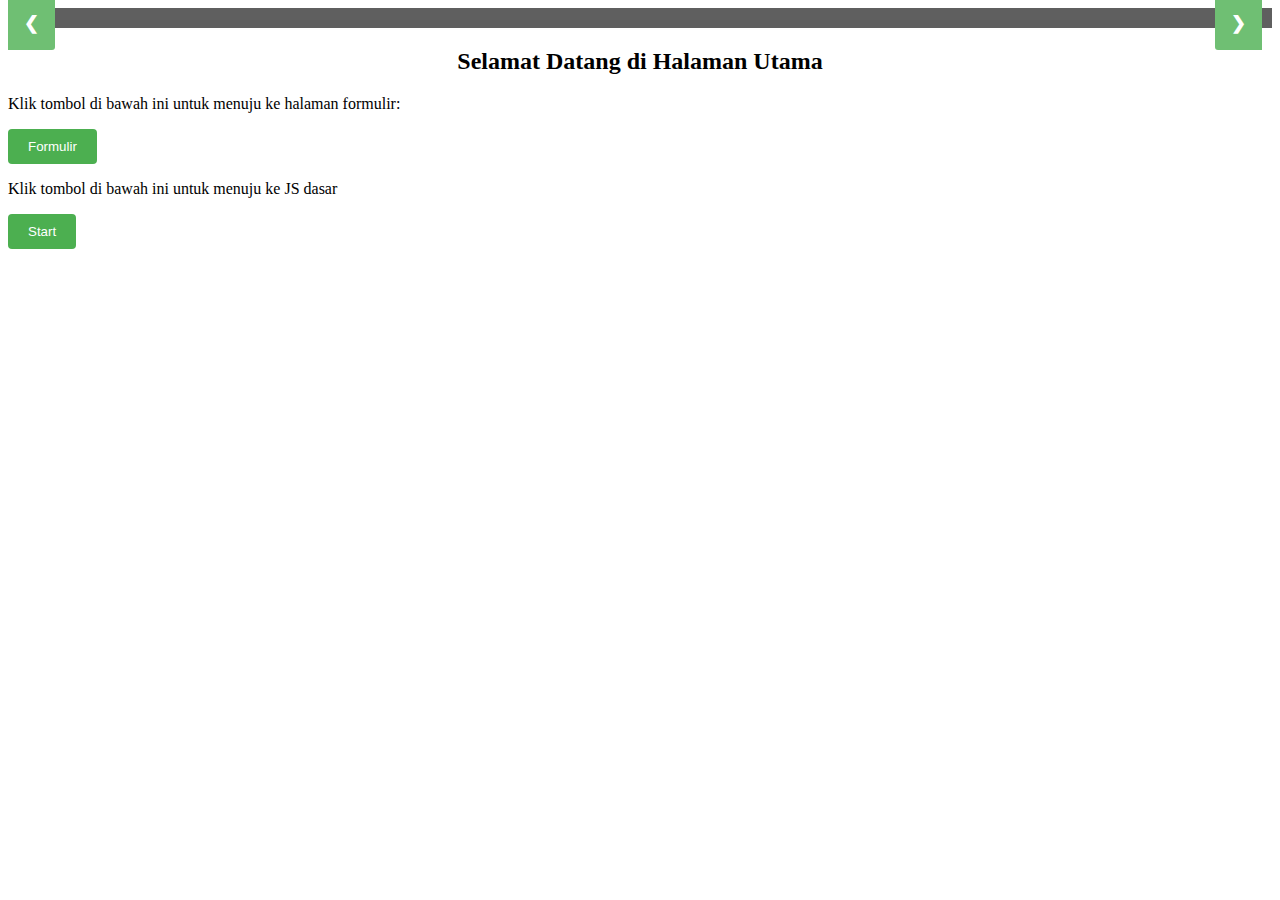
==== index.html @ 1b97c398 "first commit" ====
<!DOCTYPE html>
<html lang="en">
<head>
<meta charset="UTF-8">
<meta name="viewport" content="width=device-width, initial-scale=1.0">
<title>Halaman Utama</title>
<link rel="stylesheet" href="./assets/style.css">
</head>
<body>

<!-- Carousel -->

<div class="slideshow-container">
    <div class="mySlides fade">
      <img src="https://albayaancianjur.com/wp-content/uploads/2017/12/Gambar-Pemandangan-Alam-Danau-1194.jpg" style="width:100%;">
    </div>
  
    <div class="mySlides fade">
      <img src="https://www.static-src.com/wcsstore/Indraprastha/images/catalog/full//catalog-image/90/MTA-144732410/tidak_ada_merk_lukisan_pemandangan_alam_model_terbaru_yang_sangat_realistis_full01_tq2fqwsr.jpg" style="width:100%;">
    </div>
  
    <div class="mySlides fade">
      <img src="https://cdn1.katadata.co.id/media/images/temp/2021/10/09/Pemandangan_alam_di_Kepulauan_Widi_Halmahera_Selatan_Maluku_Utara-2021_10_09-07_39_21_9871dd83b80117968b90b37dab478d9f.jpg" style="width:100%;">
    </div>
  
    <button class="prev" onclick="plusSlides(-1)">&#10094;</button>
    <button class="next" onclick="plusSlides(1)">&#10095;</button>
</div>

<center>
<h2>Selamat Datang di Halaman Utama</h2>
</center>

<p>Klik tombol di bawah ini untuk menuju ke halaman formulir:</p>

<button onclick="window.location.href='form.html'">Formulir</button>

<p>Klik tombol di bawah ini untuk menuju ke JS dasar</p>

<button onclick="window.location.href='jsdasar.html'">Start</button>
</div>
<script src="./assets/script.js"></script>
</body>
</html>
---- assets/style.css ----
* {box-sizing:border-box}

.slideshow-container {
  max-width: 5000px;
  position: relative;
  margin: auto;
  opacity: 0.8;
  background-color: rgba(5, 5, 5, 0.8); /* Warna latar belakang carousel dengan opacity */
}

.prev:hover, .next:hover {
    background-color: rgba(0,0,0,0.8); /* Warna latar belakang tombol prev/next saat dihover dengan opacity */
  }

.mySlides {
  display: none;;
}

.prev, .next {
  cursor: pointer;
  position: absolute;
  top: 50%;
  width: auto;
  margin-top: -22px;
  padding: 16px;
  color: white;
  font-weight: bold;
  font-size: 18px;
  transition: 0.6s ease;
  border-radius: 0 3px 3px 0;
  user-select: none;
}

.next {
  right: 0;
  border-radius: 3px 0 0 3px;
}

.prev:hover, .next:hover {
  background-color: rgba(0,0,0,0.8);
}

/* Caption text */
.text {
  color: #f2f2f2;
  font-size: 15px;
  padding: 8px 12px;
  position: absolute;
  bottom: 8px;
  width: 100%;
  text-align: center;
}

.numbertext {
  color: #f2f2f2;
  font-size: 12px;
  padding: 8px 12px;
  position: absolute;
  top: 0;
}

.dot {
  cursor: pointer;
  height: 15px;
  width: 15px;
  margin: 0 2px;
  background-color: #bbb;
  border-radius: 50%;
  display: inline-block;
  transition: background-color 0.6s ease;
}

.active, .dot:hover {
  background-color: #717171;
}

/* Fading animation */
.fade {
  animation-name: fade;
  animation-duration: 1.5s;
}

@keyframes fade {
  from {opacity: .4}
  to {opacity: 1}
}

button {
    background-color: #4CAF50; 
    color: white; 
    padding: 10px 20px; 
    border: none; 
    border-radius: 4px; 
    cursor: pointer; 
    transition: background-color 0.3s; 
    margin-right: 10px; 
  }
  
  button:hover {
    background-color: #000000; 
  }
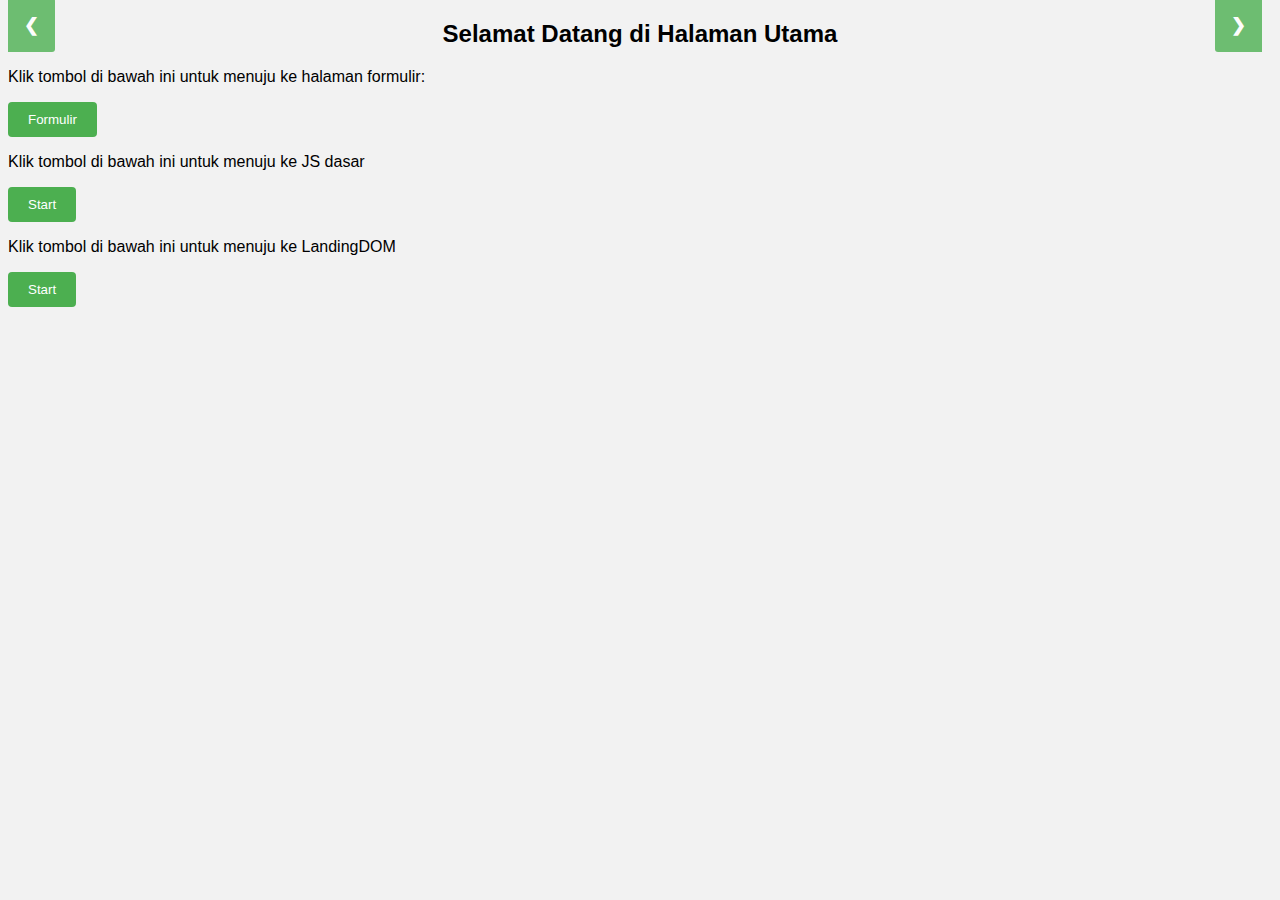
==== commit ddade9de: "update DOM" ====
--- a/index.html
+++ b/index.html
@@ -12,15 +12,15 @@
 
 <div class="slideshow-container">
     <div class="mySlides fade">
-      <img src="https://albayaancianjur.com/wp-content/uploads/2017/12/Gambar-Pemandangan-Alam-Danau-1194.jpg" style="width:100%;">
+      <img src="https://i.ibb.co/9cZK9h8/nasa-Q1p7bh3-SHj8-unsplash.jpg" style="width:100%;">
     </div>
   
     <div class="mySlides fade">
-      <img src="https://www.static-src.com/wcsstore/Indraprastha/images/catalog/full//catalog-image/90/MTA-144732410/tidak_ada_merk_lukisan_pemandangan_alam_model_terbaru_yang_sangat_realistis_full01_tq2fqwsr.jpg" style="width:100%;">
+      <img src="https://i.ibb.co/hHK6jZ2/ryan-hutton-Jztmx9yqj-Bw-unsplash.jpg" style="width:100%;">
     </div>
   
     <div class="mySlides fade">
-      <img src="https://cdn1.katadata.co.id/media/images/temp/2021/10/09/Pemandangan_alam_di_Kepulauan_Widi_Halmahera_Selatan_Maluku_Utara-2021_10_09-07_39_21_9871dd83b80117968b90b37dab478d9f.jpg" style="width:100%;">
+      <img src="https://i.ibb.co/fdsqZmV/johannes-plenio-DKix6-Un55mw-unsplash.jpg" style="width:100%;">
     </div>
   
     <button class="prev" onclick="plusSlides(-1)">&#10094;</button>
@@ -32,12 +32,13 @@
 </center>
 
 <p>Klik tombol di bawah ini untuk menuju ke halaman formulir:</p>
-
 <button onclick="window.location.href='form.html'">Formulir</button>
 
 <p>Klik tombol di bawah ini untuk menuju ke JS dasar</p>
+<button onclick="window.location.href='jsdasar.html'">Start</button>
 
-<button onclick="window.location.href='jsdasar.html'">Start</button>
+<p>Klik tombol di bawah ini untuk menuju ke LandingDOM</p>
+<button onclick="window.location.href='landingdom.html'">Start</button>
 </div>
 <script src="./assets/script.js"></script>
 </body>
--- a/assets/style.css
+++ b/assets/style.css
@@ -1,4 +1,56 @@
 * {box-sizing:border-box}
+
+body {
+  font-family: Arial, sans-serif;
+  padding: 0;
+  background-color: #f2f2f2;
+}
+
+form {
+  max-width: 600px;
+  margin: 20px auto;
+  background-color: #fff;
+  padding: 20px;
+  border-radius: 8px;
+  box-shadow: 0 0 10px rgba(0, 0, 0, 0.1);
+}
+
+label {
+  font-weight: bold;
+}
+
+input[type="text"],
+input[type="email"],
+select,
+textarea,
+input[type="file"] {
+  width: 100%;
+  padding: 10px;
+  margin: 5px 0 15px;
+  border: 1px solid #ccc;
+  border-radius: 4px;
+  box-sizing: border-box;
+}
+
+input[type="radio"],
+input[type="checkbox"] {
+  margin-right: 5px;
+}
+
+input[type="submit"] {
+  background-color: #4CAF50;
+  color: white;
+  padding: 12px 20px;
+  border: none;
+  border-radius: 4px;
+  cursor: pointer;
+  width: 100%;
+  font-size: 16px;
+}
+
+input[type="submit"]:hover {
+  background-color: #45a049;
+}
 
 .slideshow-container {
   max-width: 5000px;
@@ -51,6 +103,10 @@
   text-align: center;
 }
 
+.text-color {
+  color: rgb(255, 21, 0);
+}
+
 .numbertext {
   color: #f2f2f2;
   font-size: 12px;
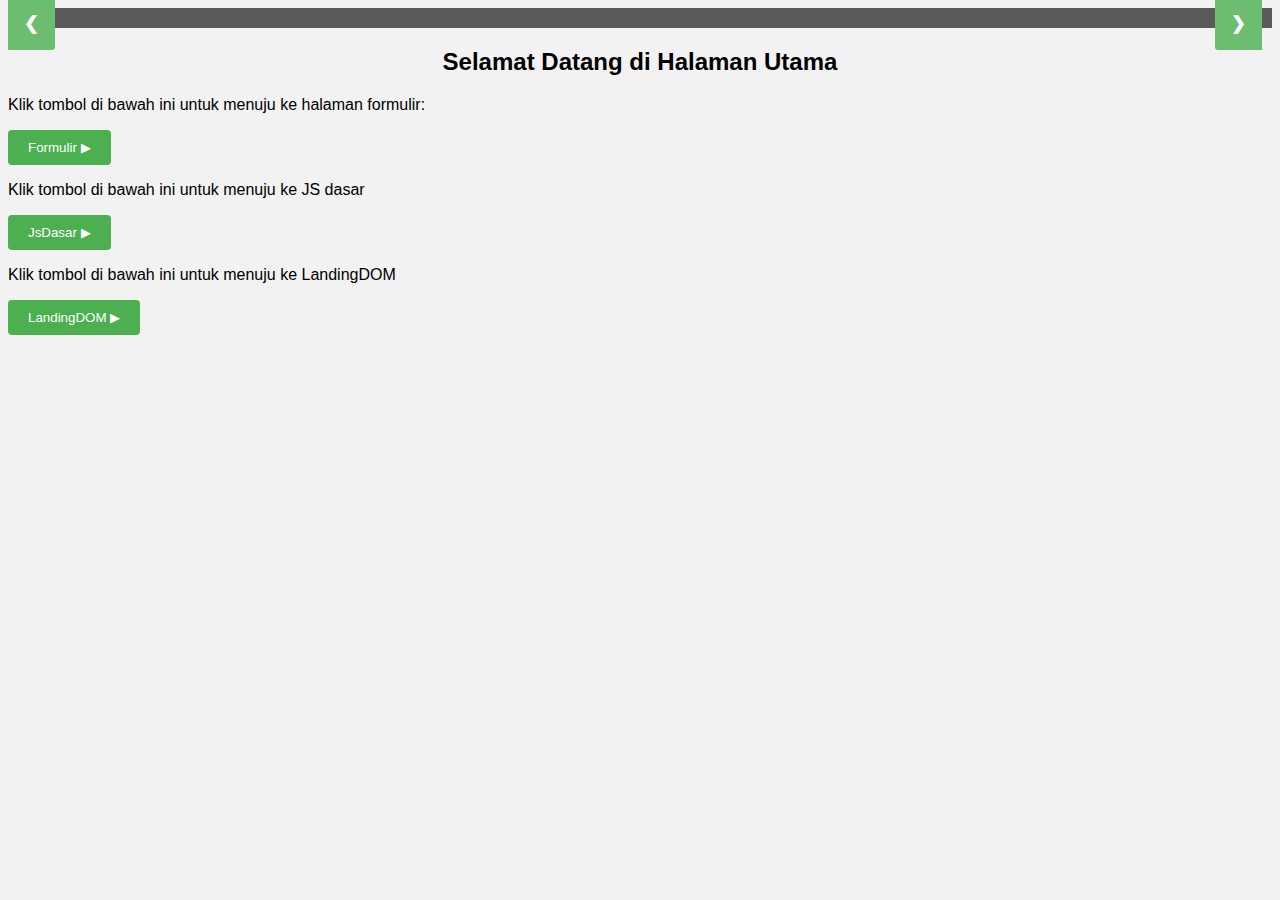
==== commit b2ff8b64: "update" ====
--- a/index.html
+++ b/index.html
@@ -23,7 +23,7 @@
       <img src="https://i.ibb.co/fdsqZmV/johannes-plenio-DKix6-Un55mw-unsplash.jpg" style="width:100%;">
     </div>
   
-    <button class="prev" onclick="plusSlides(-1)">&#10094;</button>
+    <button class="prev" onclick="plusSlides(0)">&#10094;</button>
     <button class="next" onclick="plusSlides(1)">&#10095;</button>
 </div>
 
@@ -32,14 +32,14 @@
 </center>
 
 <p>Klik tombol di bawah ini untuk menuju ke halaman formulir:</p>
-<button onclick="window.location.href='form.html'">Formulir</button>
+<button onclick="window.location.href='form.html'">Formulir &#x25B6;</button>
 
 <p>Klik tombol di bawah ini untuk menuju ke JS dasar</p>
-<button onclick="window.location.href='jsdasar.html'">Start</button>
+<button onclick="window.location.href='jsdasar.html'">JsDasar &#x25B6;</button>
 
 <p>Klik tombol di bawah ini untuk menuju ke LandingDOM</p>
-<button onclick="window.location.href='landingdom.html'">Start</button>
-</div>
-<script src="./assets/script.js"></script>
+<button onclick="window.location.href='landingdom.html'">LandingDOM &#x25B6;</button>
+
+<script src="assets/JS/script.js"></script>
 </body>
 </html>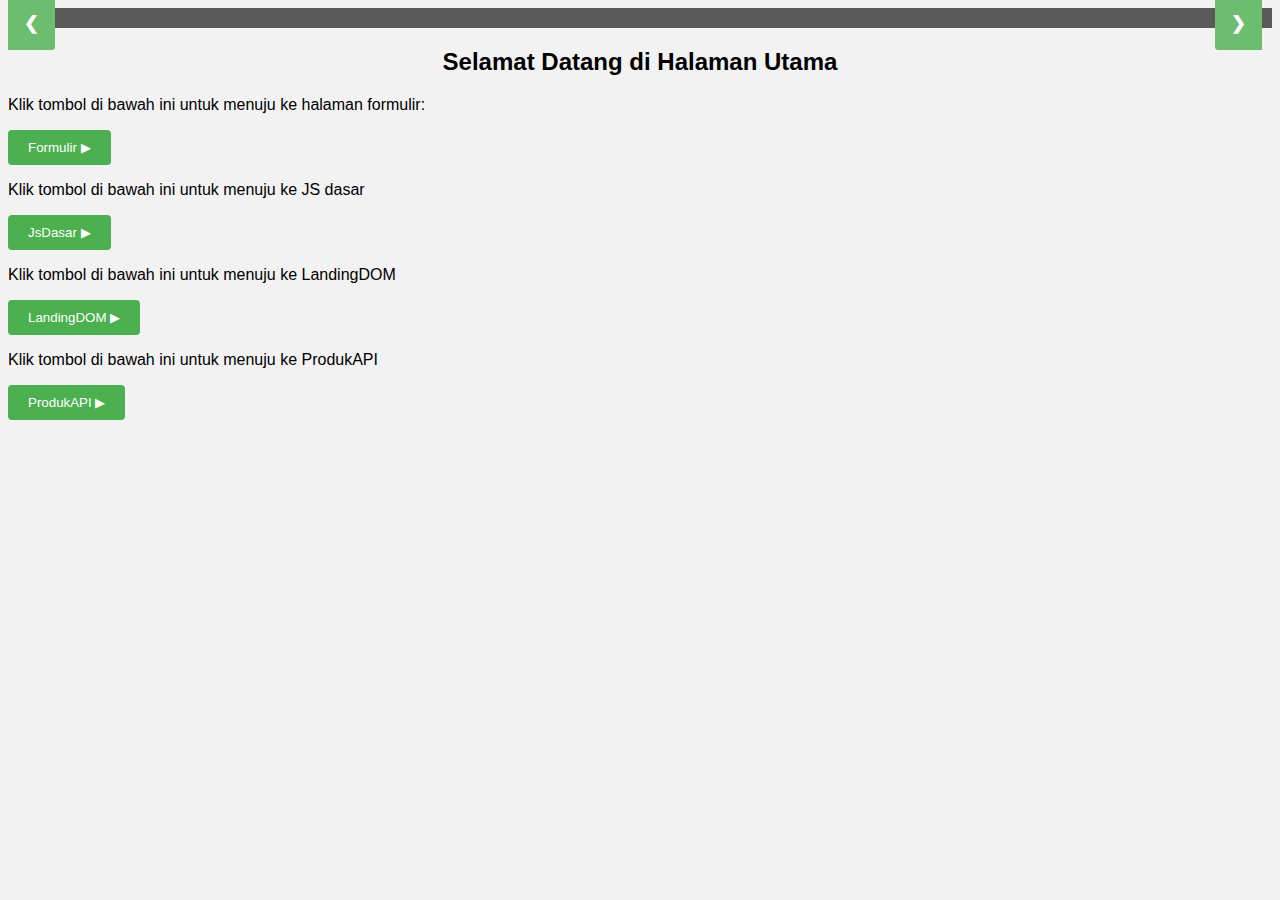
==== commit 319f4542: "update ProdukAPI" ====
--- a/index.html
+++ b/index.html
@@ -40,6 +40,9 @@
 <p>Klik tombol di bawah ini untuk menuju ke LandingDOM</p>
 <button onclick="window.location.href='landingdom.html'">LandingDOM &#x25B6;</button>
 
+<p>Klik tombol di bawah ini untuk menuju ke ProdukAPI</p>
+<button onclick="window.location.href='produkapi.html'">ProdukAPI &#x25B6;</button>
+
 <script src="assets/JS/script.js"></script>
 </body>
 </html>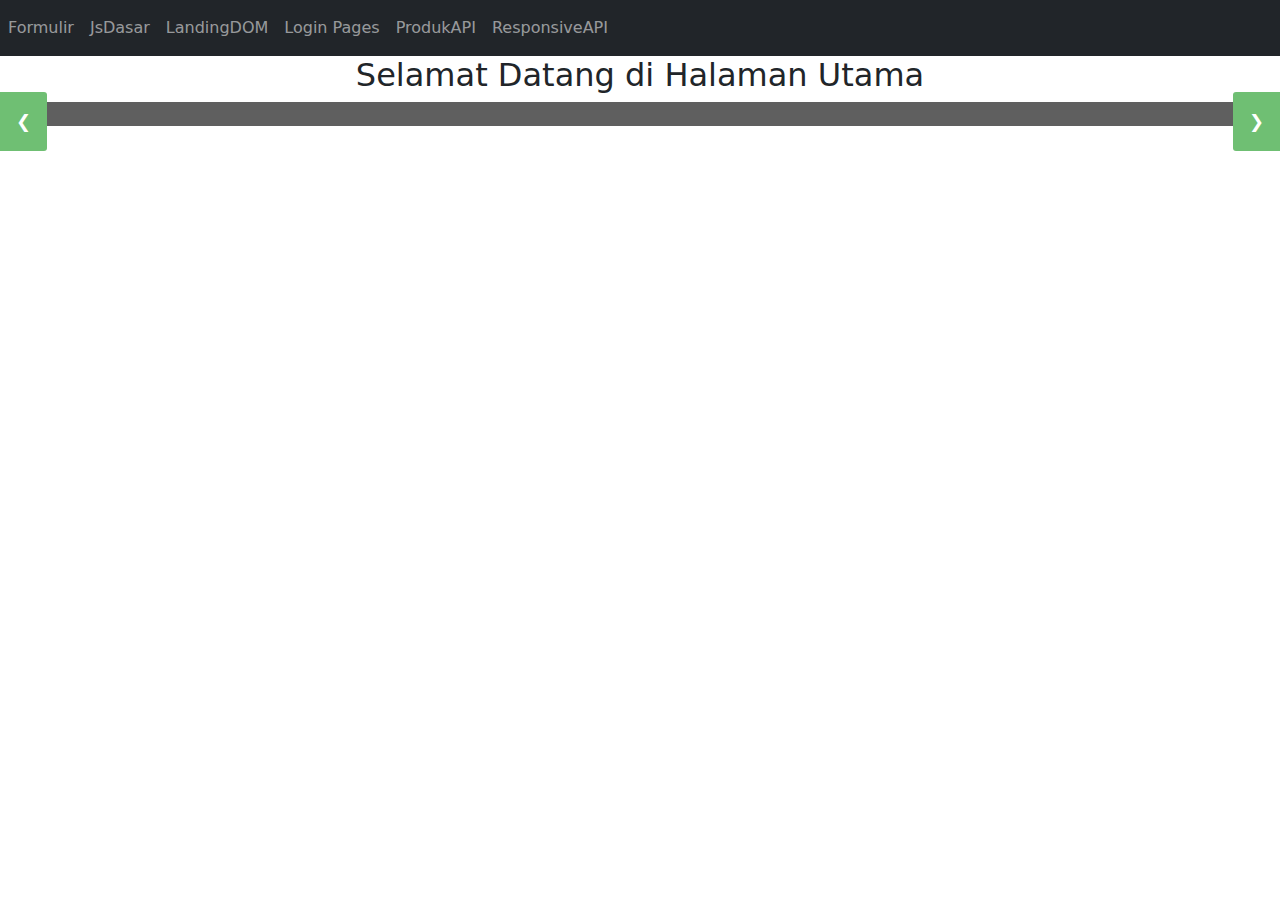
==== commit 9b3846b5: "update responsive" ====
--- a/index.html
+++ b/index.html
@@ -5,11 +5,40 @@
 <meta name="viewport" content="width=device-width, initial-scale=1.0">
 <title>Halaman Utama</title>
 <link rel="stylesheet" href="./assets/style.css">
+<link href="https://cdn.jsdelivr.net/npm/bootstrap@5.3.3/dist/css/bootstrap.min.css" rel="stylesheet">
 </head>
 <body>
 
+<nav class="navbar navbar-expand-lg navbar-dark bg-dark">
+
+    <div class="collapse navbar-collapse" id="navbarSupportedContent">
+      <ul class="navbar-nav ml-auto">
+        <li class="nav-item">
+          <a class="nav-link" href="form.html">Formulir</a>
+        </li>
+        <li class="nav-item">
+          <a class="nav-link" href="jsdasar.html">JsDasar</a>
+        </li>
+        <li class="nav-item">
+          <a class="nav-link" href="landingdom.html">LandingDOM</a>
+        </li>
+        <li class="nav-item">
+          <a class="nav-link" href="login-responsive.html">Login Pages</a>
+        </li>
+        <li class="nav-item">
+          <a class="nav-link" href="produkapi.html">ProdukAPI</a>
+        </li>
+        <li class="nav-item">
+          <a class="nav-link" href="product-responsive.html">ResponsiveAPI</a>
+        </li>
+      </ul>
+    </div>
+  </div>
+</nav>
+<center>
+  <h2>Selamat Datang di Halaman Utama</h2>
+  </center>
 <!-- Carousel -->
-
 <div class="slideshow-container">
     <div class="mySlides fade">
       <img src="https://i.ibb.co/9cZK9h8/nasa-Q1p7bh3-SHj8-unsplash.jpg" style="width:100%;">
@@ -27,22 +56,7 @@
     <button class="next" onclick="plusSlides(1)">&#10095;</button>
 </div>
 
-<center>
-<h2>Selamat Datang di Halaman Utama</h2>
-</center>
-
-<p>Klik tombol di bawah ini untuk menuju ke halaman formulir:</p>
-<button onclick="window.location.href='form.html'">Formulir &#x25B6;</button>
-
-<p>Klik tombol di bawah ini untuk menuju ke JS dasar</p>
-<button onclick="window.location.href='jsdasar.html'">JsDasar &#x25B6;</button>
-
-<p>Klik tombol di bawah ini untuk menuju ke LandingDOM</p>
-<button onclick="window.location.href='landingdom.html'">LandingDOM &#x25B6;</button>
-
-<p>Klik tombol di bawah ini untuk menuju ke ProdukAPI</p>
-<button onclick="window.location.href='produkapi.html'">ProdukAPI &#x25B6;</button>
 
 <script src="assets/JS/script.js"></script>
 </body>
-</html>+</html>
